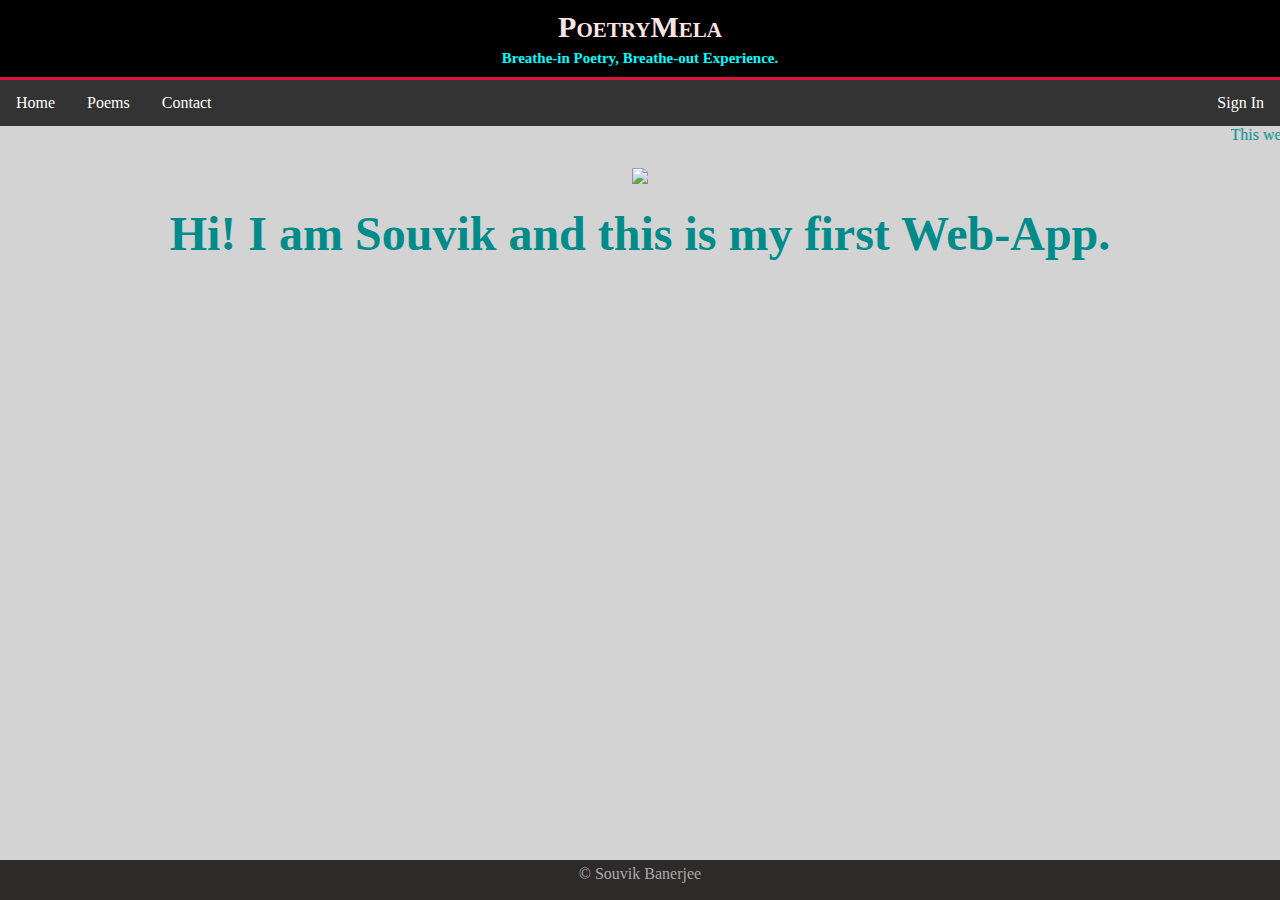
==== ui/index.html @ d88b233a "[imad-console] Updates ui/index.html" ====
<!doctype html>
<html>
    <head>
        <meta name="viewport" content="width=device-width, initial-scale=1.0">
        <link href="/ui/style.css" rel="stylesheet" />
    </head>
    <body>
	<header>
	    PoetryMela
	</header>
	<div class="tag-line">
	    Breathe-in Poetry, Breathe-out Experience.
	</div>
            <ul>
                <li><a href="#">Home</a></li>
                <li><a href="/poems">Poems</a></li>
                <li><a href="#">Contact</a></li>
		<li style="float:right"><a href="/signin">Sign In</a></li>
            </ul>
        <div class="content">
        <div class="center">
            <marquee>This web-app is still under development.</marquee>
            <img src="/ui/madi.png" class="img-medium"/>
        </div>
        <br>
        <div class="center text-big bold">
            Hi! I am Souvik and this is my first Web-App.
        </div>
        </div>
        <footer>
            &copy; Souvik Banerjee
        </footer>
        <script type="text/javascript" src="/ui/main.js">
        </script>
    </body>
</html>
---- ui/style.css ----
html{
height:100%;
}

body {
    background-color: lightgrey;
    margin: 0;
    min-height: 100%;
    display: flex;
    flex-direction: column;

}

header{
    padding-top: 10px;
    padding-bottom:5px;
    color: mistyrose;
    clear: left;
    text-align: center;
    background-color: black;
    font-variant: small-caps;
    font-size: 30px;
    font-weight: bold;
}

footer{
    height: 30px;
    background: #2f2a2a;
    text-align: center;
    padding: 5px;
    color:darkgrey;
}

ul {
    list-style-type: none;
    margin: 0;
    padding: 0;
    overflow: hidden;
    background-color: #333;
    border-top: solid crimson;
}

li {
    float: left;
}

li a {
    display: block;
    color: white;
    text-align: center;
    padding: 14px 16px;
    text-decoration: none;
}

li a:hover {
    background-color: #8000ff;
}

.tag-line {
    padding-top: 1px;
    padding-bottom:10px;
    color: cyan;
    clear: left;
    text-align: center;
    background-color: black;
    font-family:fantasy;
    font-size: 15px;
    font-weight: bold;
}

.center {
    text-align: center;
    color: darkcyan;
}

.text-big {
    font-size: 300%;
    font-family:serif;
}

.bold {
    font-weight: bold;
}

.img-medium {
    margin-top:20px;
    height: 200px;
}

.container {
    padding-left:50px;
    padding-right:50px;
}

.login-pane {
    text-align: center;
    max-width: 360px;
    margin: auto;
    background: yellowgreen;
    padding-top: 50px;
    padding-bottom: 50px;
}

.login-pane input {
    background: #f2f2f2;
    width: 70%;
    margin-bottom: 15px;
    padding: 10px;
    box-sizing: border-box;
    font-size: 15px;
}

.login-pane input[type="submit"] {
    outline: 0;
    background: #4CAF50;
    width: 70%;
    border: 0;
    padding: 15px;
    color: white;
}

.login-pane input[type="submit"]:hover {
  background: #43A047;
}

.warning{
    text-align: center;
    max-width:500px;
    margin: auto;
    margin-bottom:30px;
    padding: 10px;
    border-radius: 3px 3px 3px 3px;
    color: #9F6000;
    background-color: #FEEFB3;
}

.content{
    flex:1;
}
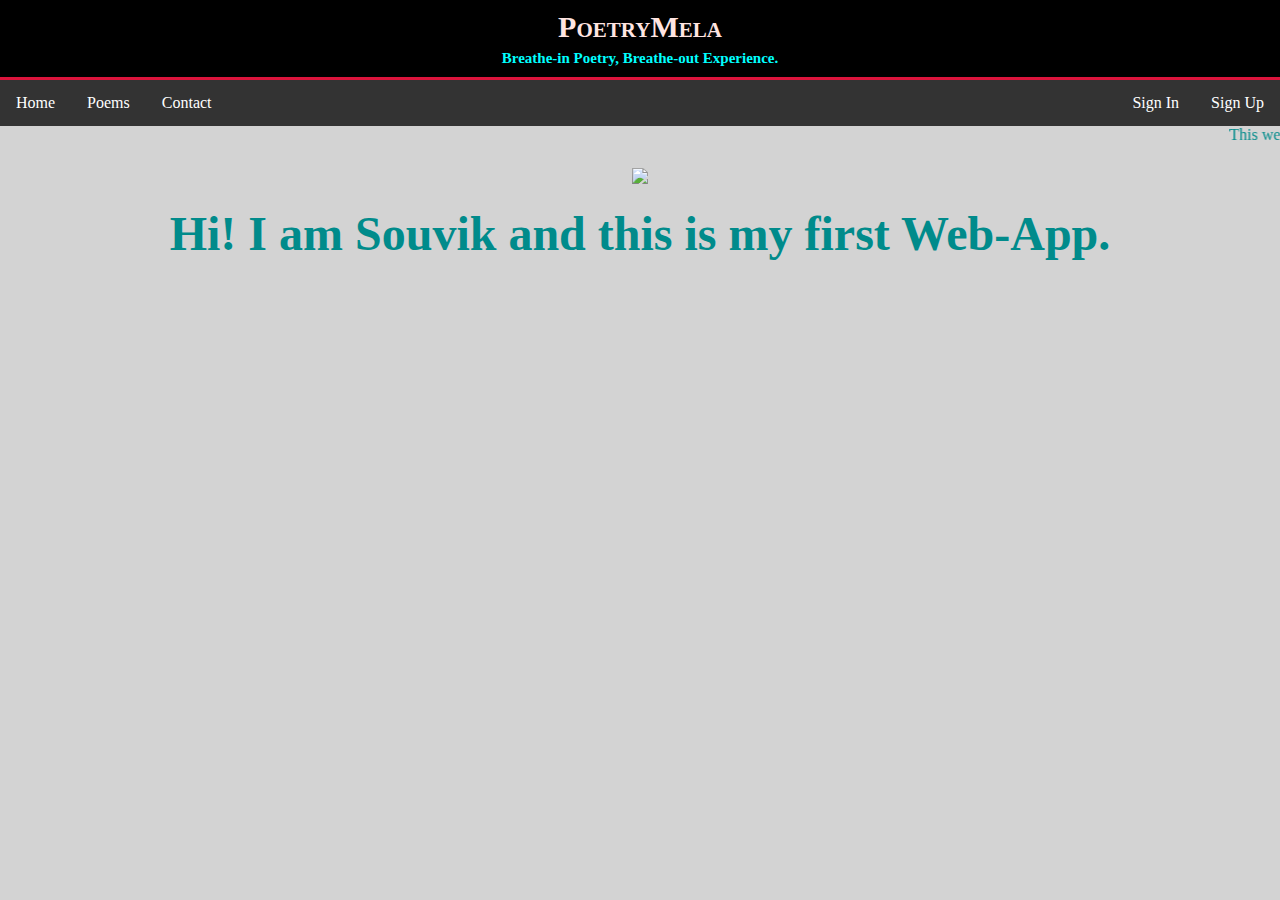
==== commit 91b896ab: "Update index.html" ====
--- a/ui/index.html
+++ b/ui/index.html
@@ -3,6 +3,8 @@
     <head>
         <meta name="viewport" content="width=device-width, initial-scale=1.0">
         <link href="/ui/style.css" rel="stylesheet" />
+        <link rel="stylesheet" type="text/css"
+          href="https://fonts.googleapis.com/css?family=Tangerine">
     </head>
     <body>
 	<header>
@@ -11,14 +13,14 @@
 	<div class="tag-line">
 	    Breathe-in Poetry, Breathe-out Experience.
 	</div>
+        <div class="center">
             <ul>
                 <li><a href="#">Home</a></li>
                 <li><a href="/poems">Poems</a></li>
                 <li><a href="#">Contact</a></li>
+		<li style="float:right"><a href="/register">Sign Up</a></li>
 		<li style="float:right"><a href="/signin">Sign In</a></li>
             </ul>
-        <div class="content">
-        <div class="center">
             <marquee>This web-app is still under development.</marquee>
             <img src="/ui/madi.png" class="img-medium"/>
         </div>
@@ -26,10 +28,6 @@
         <div class="center text-big bold">
             Hi! I am Souvik and this is my first Web-App.
         </div>
-        </div>
-        <footer>
-            &copy; Souvik Banerjee
-        </footer>
         <script type="text/javascript" src="/ui/main.js">
         </script>
     </body>
--- a/ui/style.css
+++ b/ui/style.css
@@ -137,3 +137,16 @@
 .content{
     flex:1;
 }
+
+.poems{
+    border: 1px solid #d6d6d6;
+    background-color: #222930;
+    width: 90%;
+    border-radius: 10px;
+    padding: 10px;
+    margin-bottom: 10px;
+    font-size: 13px;
+    overflow: auto;
+    max-height:300px;
+    color:#E9E9E9;
+}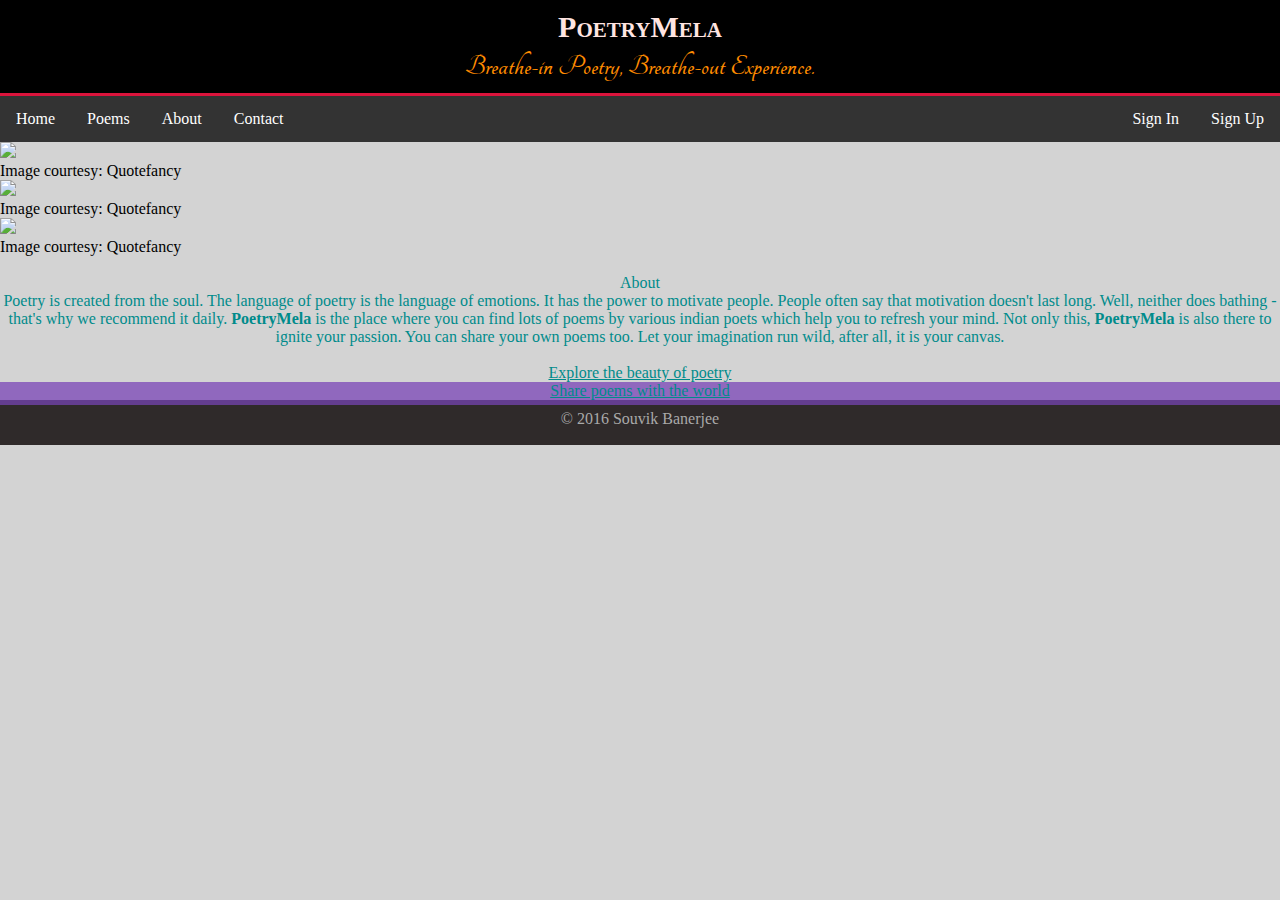
==== commit 39e22b27: "Update index.html" ====
--- a/ui/index.html
+++ b/ui/index.html
@@ -4,7 +4,8 @@
         <meta name="viewport" content="width=device-width, initial-scale=1.0">
         <link href="/ui/style.css" rel="stylesheet" />
         <link rel="stylesheet" type="text/css"
-          href="https://fonts.googleapis.com/css?family=Tangerine">
+          href="https://fonts.googleapis.com/css?family=Tangerine|Quicksand">
+	<title>PoetryMela.com</title>
     </head>
     <body>
 	<header>
@@ -13,21 +14,44 @@
 	<div class="tag-line">
 	    Breathe-in Poetry, Breathe-out Experience.
 	</div>
-        <div class="center">
             <ul>
                 <li><a href="#">Home</a></li>
                 <li><a href="/poems">Poems</a></li>
-                <li><a href="#">Contact</a></li>
+		<li><a href="#about">About</a></li>
+                <li><a href="/contact">Contact</a></li>
 		<li style="float:right"><a href="/register">Sign Up</a></li>
 		<li style="float:right"><a href="/signin">Sign In</a></li>
             </ul>
-            <marquee>This web-app is still under development.</marquee>
-            <img src="/ui/madi.png" class="img-medium"/>
+	<div class="slideshow-container">
+		<div class="mySlides fade">
+		  <img src="/ui/firstimage.jpg" style="width:100%">
+		  <div class="img_text">Image courtesy: Quotefancy</div>
+		</div>
+
+		<div class="mySlides fade">
+		  <img src="/ui/secondimage.jpg" style="width:100%">
+		  <div class="img_text">Image courtesy: Quotefancy</div>
+		</div>
+
+		<div class="mySlides fade">
+		  <img src="/ui/thirdimage.jpg" style="width:100%">
+		  <div class="img_text">Image courtesy: Quotefancy</div>
+		</div>
+	</div>
+	<div style="text-align:center">
+	  <span class="dot"></span>
+	  <span class="dot"></span>
+	  <span class="dot"></span>
+	</div>
+        <br>
+	<div class="center about" id="about">
+	<div class="about-heading">About</div>
+           Poetry is created from the soul. The language of poetry is the language of emotions. It has the power to motivate people. People often say that motivation doesn't last long. Well, neither does bathing - that's why we recommend it daily. <b>PoetryMela</b> is the place where you can find lots of poems by various indian poets which help you to refresh your mind. Not only this, <b>PoetryMela</b> is also there to ignite your passion. You can share your own poems too. Let your imagination run wild, after all, it is your canvas.
         </div>
-        <br>
-        <div class="center text-big bold">
-            Hi! I am Souvik and this is my first Web-App.
-        </div>
+	<br>
+	<a class="center action-button" href="/ui/poems">Explore the beauty of poetry</a>
+	<a class="center action-button" href="/ui/signin" style='margin-top:0;background-color:#9068be;border-bottom:5px solid #633d8f'>Share poems with the world</a>
+	<footer>&copy; 2016 Souvik Banerjee</footer>
         <script type="text/javascript" src="/ui/main.js">
         </script>
     </body>
--- a/ui/style.css
+++ b/ui/style.css
@@ -52,19 +52,53 @@
     text-decoration: none;
 }
 
-li a:hover {
+li a, .drop-btn {
+    display: block;
+    color: white;
+    text-align: center;
+    padding: 14px 16px;
+    text-decoration: none;
+}
+
+li a:hover, .dropdown:hover .dropbtn {
     background-color: #8000ff;
+}
+
+.dropdown-content {
+    display: none;
+    position: absolute;
+    background-color: #f9f9f9;
+    min-width: 160px;
+    box-shadow: 0px 8px 16px 0px rgba(0,0,0,0.2);
+}
+
+.dropdown-content a {
+    color: black;
+    padding: 12px 16px;
+    text-decoration: none;
+    display: block;
+    text-align: left;
+}
+
+.dropdown-content a:hover {background-color: #f1f1f1}
+
+.dropdown:hover .dropdown-content {
+    display: block;
+}
+
+li.dropdown {
+    display: inline-block;
 }
 
 .tag-line {
     padding-top: 1px;
     padding-bottom:10px;
-    color: cyan;
+    color: darkorange;
     clear: left;
     text-align: center;
     background-color: black;
-    font-family:fantasy;
-    font-size: 15px;
+    font-family: 'Tangerine', serif;
+    font-size: 30px;
     font-weight: bold;
 }
 
@@ -149,4 +183,28 @@
     overflow: auto;
     max-height:300px;
     color:#E9E9E9;
-}+}
+
+.poemadd{
+    border: 1px solid #d6d6d6;
+    background: #f2f2f2;
+    width: 450px;
+    border-radius: 10px;
+    padding: 10px;
+    margin-bottom: 10px;
+    font-size: 13px;
+    overflow: auto;
+    height:300px;
+    color:black;
+}
+
+.tpu{
+    border: 1px solid #d6d6d6;
+    background: #f2f2f2;
+    width: 450px;
+    border-radius: 10px;
+    padding: 10px;
+    margin-bottom: 10px;
+    font-size: 13px;
+    color:black;
+}
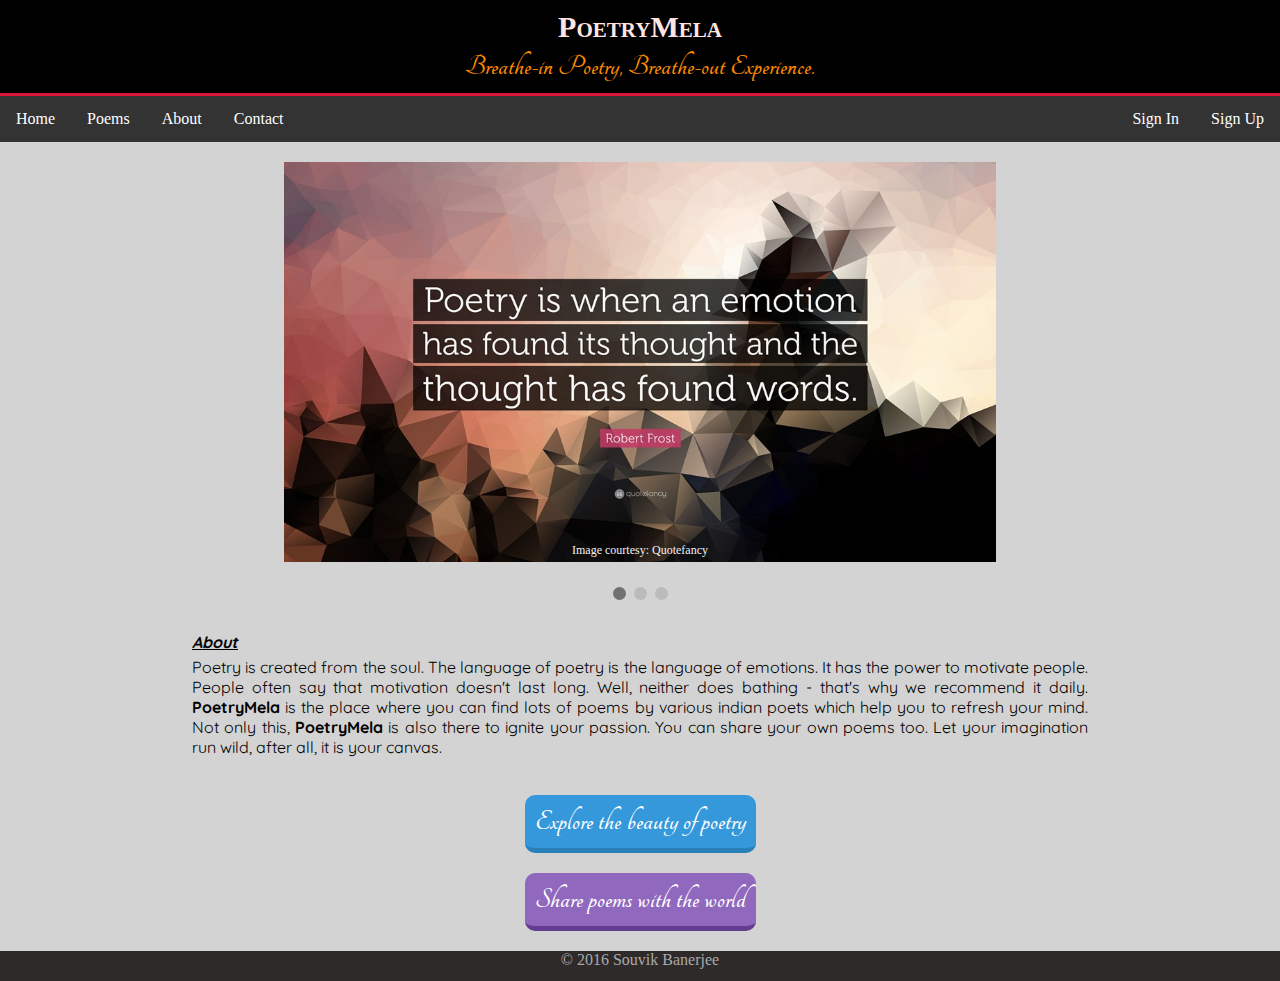
==== commit 1604a0f5: "[imad-console] Updates ui/index.html" ====
--- a/ui/index.html
+++ b/ui/index.html
@@ -49,7 +49,7 @@
            Poetry is created from the soul. The language of poetry is the language of emotions. It has the power to motivate people. People often say that motivation doesn't last long. Well, neither does bathing - that's why we recommend it daily. <b>PoetryMela</b> is the place where you can find lots of poems by various indian poets which help you to refresh your mind. Not only this, <b>PoetryMela</b> is also there to ignite your passion. You can share your own poems too. Let your imagination run wild, after all, it is your canvas.
         </div>
 	<br>
-	<a class="center action-button" href="/ui/poems">Explore the beauty of poetry</a>
+	<a class="center action-button" href="/poems">Explore the beauty of poetry</a>
 	<a class="center action-button" href="/ui/signin" style='margin-top:0;background-color:#9068be;border-bottom:5px solid #633d8f'>Share poems with the world</a>
 	<footer>&copy; 2016 Souvik Banerjee</footer>
         <script type="text/javascript" src="/ui/main.js">
--- a/ui/style.css
+++ b/ui/style.css
@@ -27,7 +27,6 @@
     height: 30px;
     background: #2f2a2a;
     text-align: center;
-    padding: 5px;
     color:darkgrey;
 }
 
@@ -172,14 +171,27 @@
     flex:1;
 }
 
+.poem_title{
+    font-family: 'Josefin Sans', sans-serif;
+    font-size:25px;
+    margin-top:20px;
+}
+
+.poem_desc{
+    font-family: 'Josefin Sans', sans-serif;
+    font-size:20px;
+    margin-top:15px;
+    margin-bottom:15px;
+    color:crimson;
+}
+
 .poems{
     border: 1px solid #d6d6d6;
     background-color: #222930;
-    width: 90%;
     border-radius: 10px;
     padding: 10px;
     margin-bottom: 10px;
-    font-size: 13px;
+    font-size: 15px;
     overflow: auto;
     max-height:300px;
     color:#E9E9E9;
@@ -208,3 +220,103 @@
     font-size: 13px;
     color:black;
 }
+
+.about-heading{
+	font-weight: bold;
+	margin-bottom: 5px;
+	font-style: italic;
+	text-decoration: underline;
+}
+
+.about{
+  margin-top:10px;
+  text-align: justify;
+  padding-left: 15%;
+  padding-right: 15%;
+  font-family: 'Quicksand', sans-serif;
+  color:black;
+}
+
+.action-button
+{
+	border-radius: 10px;
+	font-family: 'Tangerine', serif;
+	font-size: 30px;
+	font-weight:bold;
+	color: #FFF;
+	background-color: #3498DB;
+	border-bottom: 5px solid #2980B9;
+	text-decoration: none;
+	padding:10px;
+	position:relative;
+	margin:20px auto;
+}
+
+.mySlides {display:none}
+
+/* Slideshow container */
+.slideshow-container {
+  max-width: 1000px;
+  position: relative;
+  margin: 20px auto;
+}
+
+img{
+  height:400px;
+}
+
+/* Caption text */
+.img_text {
+  color: #f2f2f2;
+  font-size: 12px;
+  bottom: 8px;
+  position:absolute;
+  width:100%;
+  text-align: center;
+}
+
+
+/* The dots/bullets/indicators */
+.dot {
+  height: 13px;
+  width: 13px;
+  margin: 0 2px;
+  background-color: #bbb;
+  border-radius: 50%;
+  display: inline-block;
+  transition: background-color 0.6s ease;
+}
+
+.active {
+  background-color: #717171;
+}
+
+/* Fading animation */
+.fade {
+  -webkit-animation-name: fade;
+  -webkit-animation-duration: 1.5s;
+  animation-name: fade;
+  animation-duration: 1.5s;
+}
+
+@-webkit-keyframes fade {
+  from {opacity: .4}
+  to {opacity: 1}
+}
+
+@keyframes fade {
+  from {opacity: .4}
+  to {opacity: 1}
+}
+
+/* On smaller screens, decrease text size */
+@media only screen and (max-width: 300px) {
+  .text {font-size: 9px}
+  img{height:200px}
+  .about{padding-left:5%;
+	 padding-right:5%}
+  .action-button{margin:20px}
+  .container{padding:0 25px}
+  .poem_desc{font-size:15px}
+  .poem_title{font-size:20px}
+}
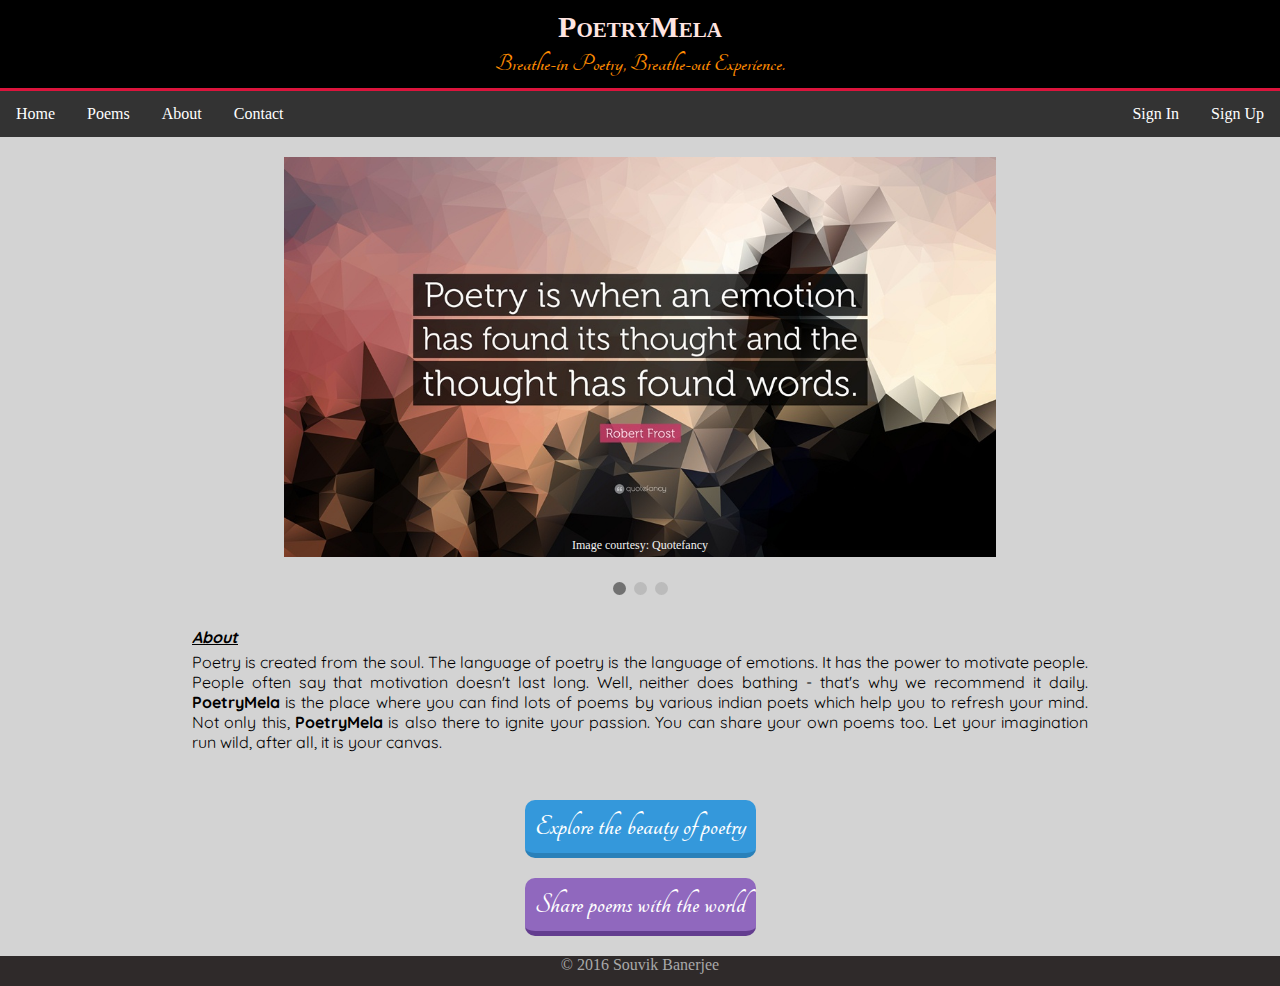
==== commit 56e83ec0: "[imad-console] Updates ui/index.html" ====
--- a/ui/index.html
+++ b/ui/index.html
@@ -5,7 +5,8 @@
         <link href="/ui/style.css" rel="stylesheet" />
         <link rel="stylesheet" type="text/css"
           href="https://fonts.googleapis.com/css?family=Tangerine|Quicksand">
-	<title>PoetryMela.com</title>
+	<link rel="shortcut icon" type="image/x-icon" href="/favicon.ico">
+	<title>PoetryMela</title>
     </head>
     <body>
 	<header>
@@ -50,7 +51,7 @@
         </div>
 	<br>
 	<a class="center action-button" href="/poems">Explore the beauty of poetry</a>
-	<a class="center action-button" href="/ui/signin" style='margin-top:0;background-color:#9068be;border-bottom:5px solid #633d8f'>Share poems with the world</a>
+	<a class="center action-button" href="/signin" style='margin-top:0;background-color:#9068be;border-bottom:5px solid #633d8f'>Share poems with the world</a>
 	<footer>&copy; 2016 Souvik Banerjee</footer>
         <script type="text/javascript" src="/ui/main.js">
         </script>
--- a/ui/style.css
+++ b/ui/style.css
@@ -97,7 +97,7 @@
     text-align: center;
     background-color: black;
     font-family: 'Tangerine', serif;
-    font-size: 30px;
+    font-size: 25px;
     font-weight: bold;
 }
 
@@ -107,8 +107,7 @@
 }
 
 .text-big {
-    font-size: 300%;
-    font-family:serif;
+    font-size: 150%;
 }
 
 .bold {
@@ -116,8 +115,10 @@
 }
 
 .img-medium {
-    margin-top:20px;
-    height: 200px;
+    margin: 10px auto;
+    height: 150px;
+    width:150px;
+    border-radius:5px;
 }
 
 .container {
@@ -200,7 +201,7 @@
 .poemadd{
     border: 1px solid #d6d6d6;
     background: #f2f2f2;
-    width: 450px;
+    width: 50%;
     border-radius: 10px;
     padding: 10px;
     margin-bottom: 10px;
@@ -213,12 +214,42 @@
 .tpu{
     border: 1px solid #d6d6d6;
     background: #f2f2f2;
-    width: 450px;
+    width: 50%;
     border-radius: 10px;
     padding: 10px;
     margin-bottom: 10px;
     font-size: 13px;
     color:black;
+}
+
+.like_btn{
+    border-radius: 10px;
+    width:20%;
+    font-family: 'Tangerine', serif;
+    font-size: 25px;
+    font-weight:bold;
+    color: #FFF;
+    background-color: #3498DB;
+    border-bottom: 5px solid #2980B9;
+    text-decoration:none;
+    padding:10px;
+    position:relative;
+    margin:10px auto;
+    cursor:default;
+}
+
+.like_btn a{
+    color: #FFF;
+    text-decoration:none;
+}
+
+.contactlogo{
+    height:40px;
+    margin:auto 3px;
+}
+
+.contactlogo:hover{
+    transform:scale(1.2,1.2);
 }
 
 .about-heading{
@@ -230,6 +261,7 @@
 
 .about{
   margin-top:10px;
+  margin-bottom:10px;
   text-align: justify;
   padding-left: 15%;
   padding-right: 15%;
@@ -310,7 +342,7 @@
 }
 
 /* On smaller screens, decrease text size */
-@media only screen and (max-width: 300px) {
+@media only screen and (max-width: 350px) {
   .text {font-size: 9px}
   img{height:200px}
   .about{padding-left:5%;
@@ -319,4 +351,8 @@
   .container{padding:0 25px}
   .poem_desc{font-size:15px}
   .poem_title{font-size:20px}
-}
+  .tag-line{font-size:20px}
+  .poemadd{width:80%}
+  .tpu{width:80%}
+  .like_btn{font-size:18px}
+}
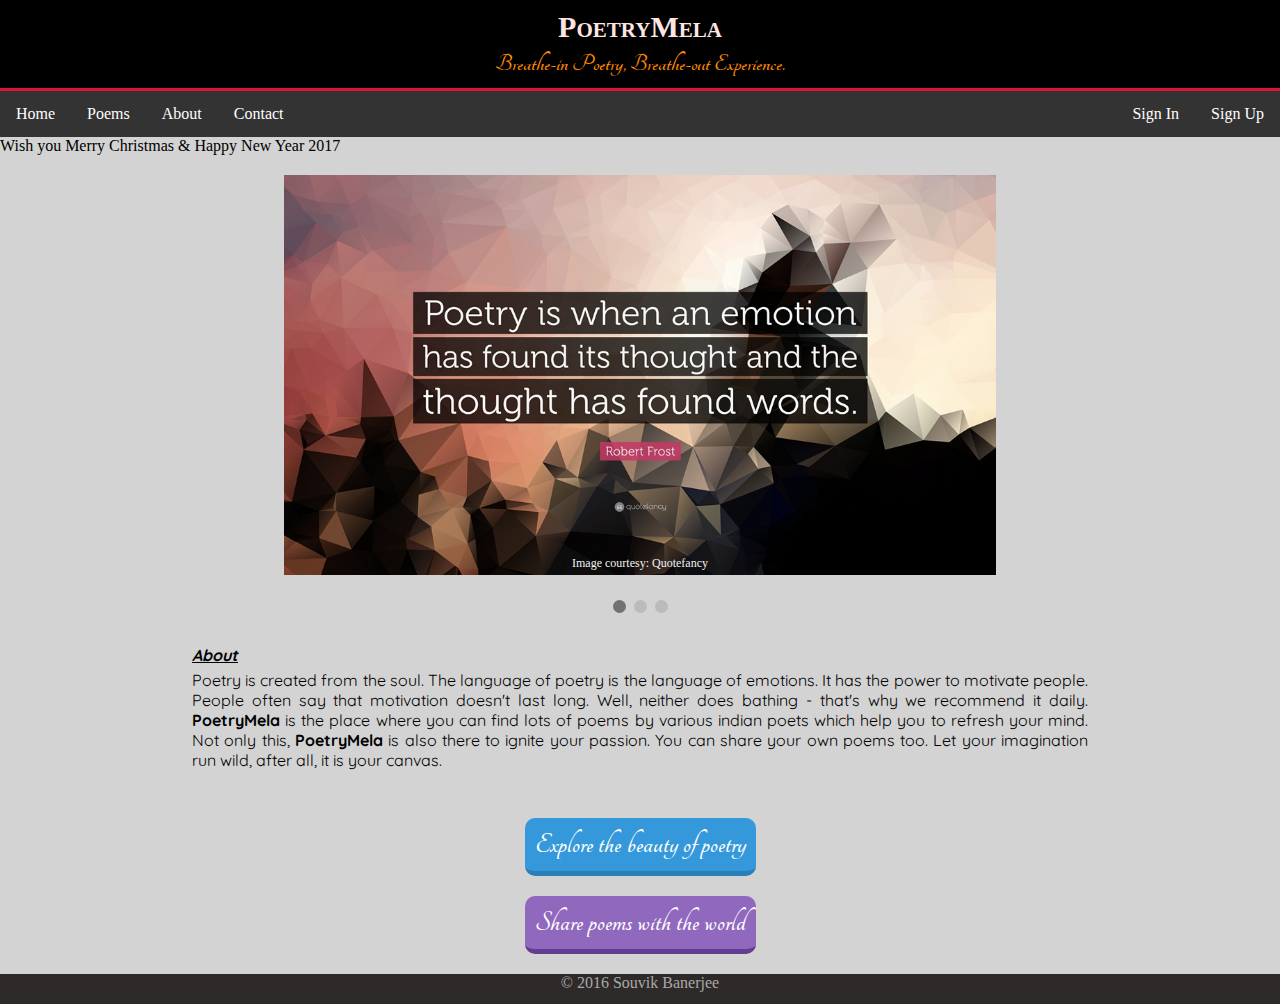
==== commit ae6cd98a: "Snowfall effect added" ====
--- a/ui/index.html
+++ b/ui/index.html
@@ -23,6 +23,8 @@
 		<li style="float:right"><a href="/register">Sign Up</a></li>
 		<li style="float:right"><a href="/signin">Sign In</a></li>
             </ul>
+	<div id="snow"></div>
+	<div class="wish">Wish you Merry Christmas &amp; Happy New Year 2017</div>
 	<div class="slideshow-container">
 		<div class="mySlides fade">
 		  <img src="/ui/firstimage.jpg" style="width:100%">
